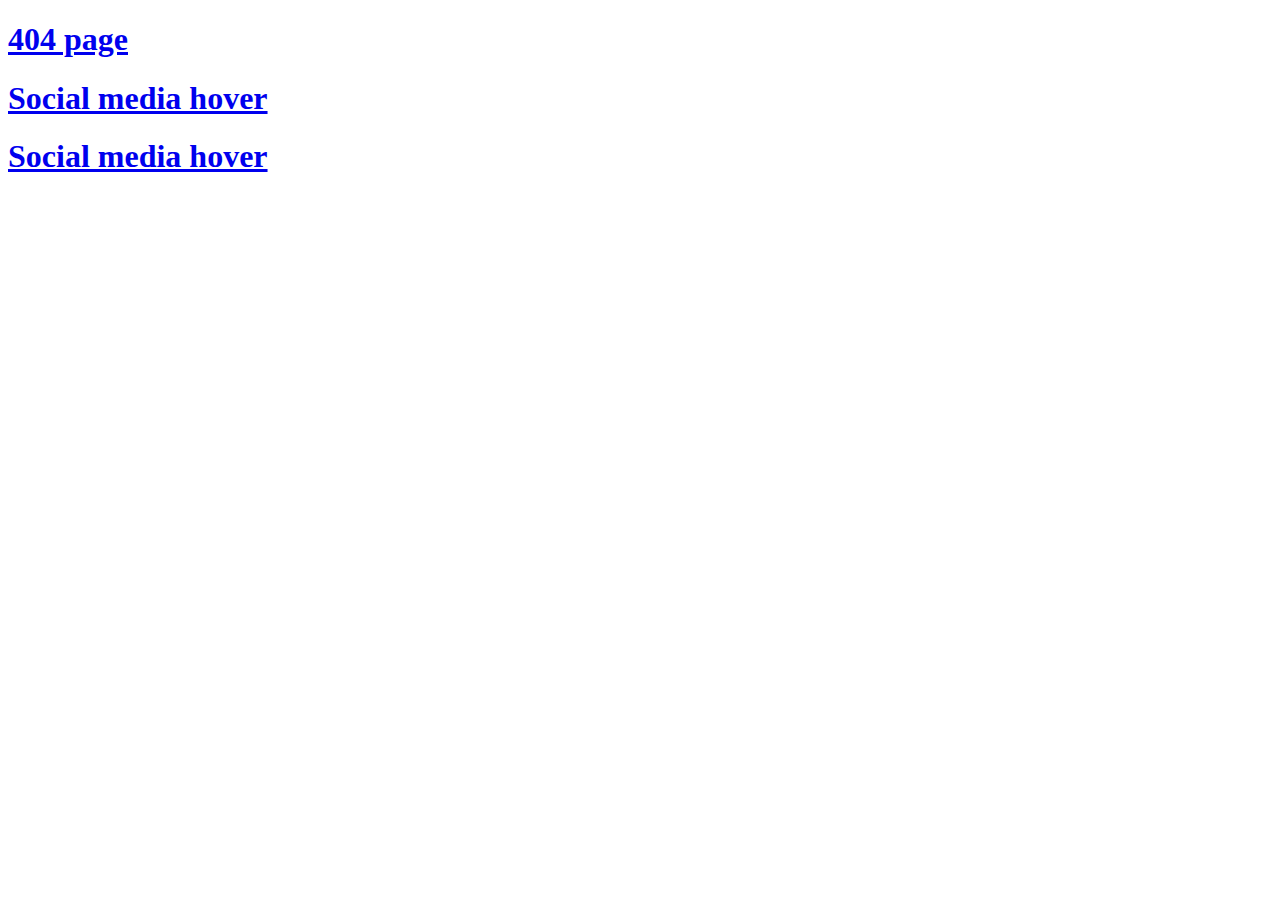
==== index.html @ 15633b41 "feat: Add index page to the library repo" ====
<!DOCTYPE html>
<html lang="en">

<head>
    <meta charset="UTF-8">
    <meta http-equiv="X-UA-Compatible" content="IE=edge">
    <meta name="viewport" content="width=device-width, initial-scale=1.0">
    <title>CSS Library</title>
</head>

<body>
    <h1>
        <a href="/1.404-page/index.html">
            404 page
        </a>
    </h1>

    <h1>
        <a href="/2.icon-hover-effect/index.html">
            Social media hover
        </a>
    </h1>

    <h1>
        <a href="/3.hover-card/index.html">
            Social media hover
        </a>
    </h1>


</body>

</html>
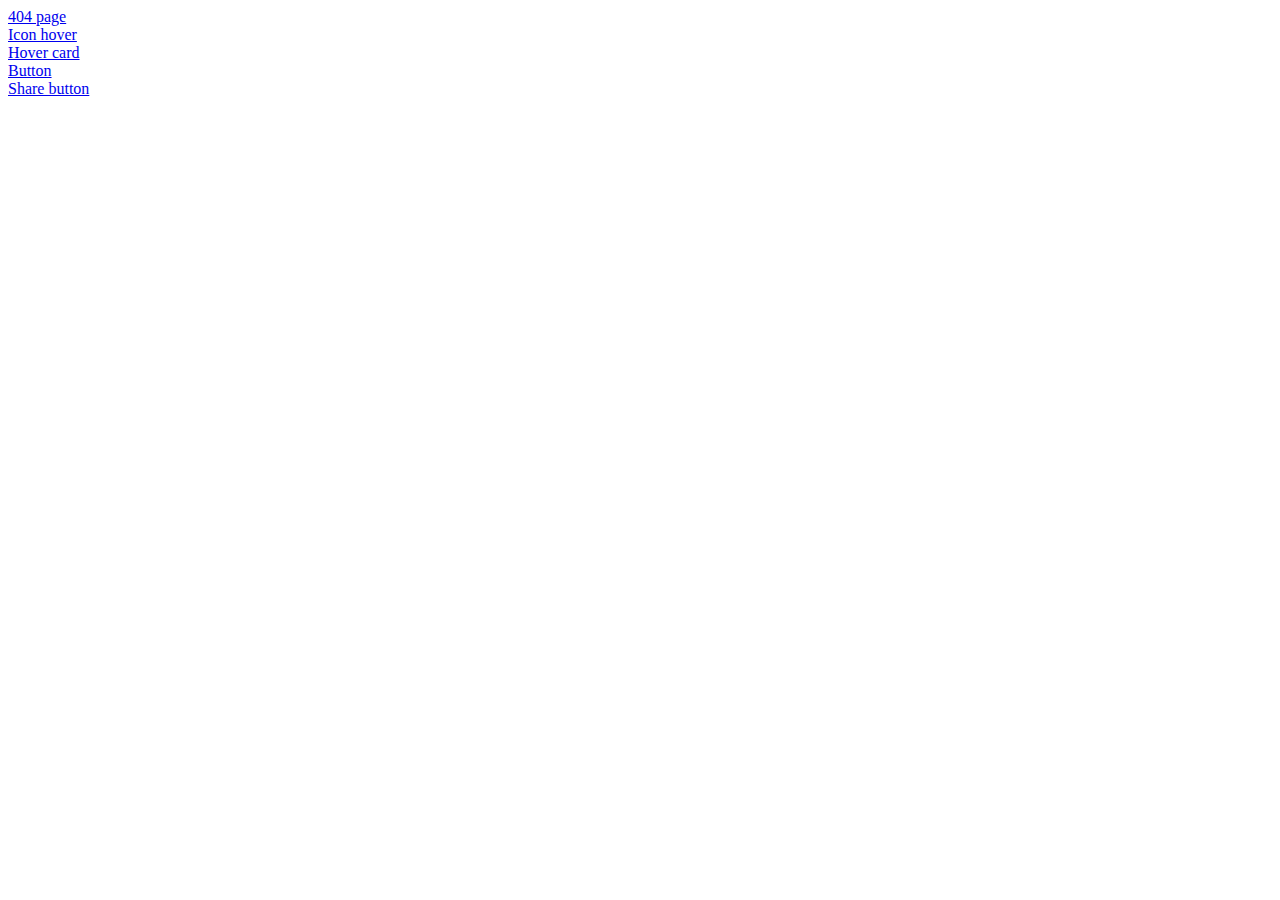
==== commit c9339087: "fix: update styles" ====
--- a/index.html
+++ b/index.html
@@ -5,27 +5,56 @@
     <meta charset="UTF-8">
     <meta http-equiv="X-UA-Compatible" content="IE=edge">
     <meta name="viewport" content="width=device-width, initial-scale=1.0">
+    <link rel="library"
+        href="https://emojipedia-us.s3.dualstack.us-west-1.amazonaws.com/thumbs/120/apple/325/books_1f4da.png"
+        type="image/x-icon">
+    <link rel="stylesheet" href="styles.css">
     <title>CSS Library</title>
 </head>
 
 <body>
-    <h1>
-        <a href="/1.404-page/index.html">
-            404 page
-        </a>
-    </h1>
 
-    <h1>
-        <a href="/2.icon-hover-effect/index.html">
-            Social media hover
-        </a>
-    </h1>
+    <main>
+        <div class="btn" draggable="false">
+            <a href="https://radapls.github.io/CSS-library/1.404-page/index.html">
+                <span class="button_top" draggable="false"> 404 page
+                </span>
+            </a>
+        </div>
 
-    <h1>
-        <a href="/3.hover-card/index.html">
-            Social media hover
-        </a>
-    </h1>
+        <div class="btn" draggable="false">
+            <a href="https://radapls.github.io/CSS-library/2.icon-hover-effect/index.html">
+                <span class="button_top" draggable="false"> Icon hover
+                </span>
+            </a>
+        </div>
+
+        <div class="btn" draggable="false">
+            <a href="https://radapls.github.io/CSS-library/3.hover-card/index.html">
+                <span class="button_top" draggable="false"> Hover card
+                </span>
+            </a>
+        </div>
+
+        <div class="btn" draggable="false">
+            <a href="https://radapls.github.io/CSS-library/4.button/index.html">
+                <span class="button_top" draggable="false"> Button
+                </span>
+            </a>
+
+        </div>
+
+        <div class="btn" draggable="false">
+            <a href="https://radapls.github.io/CSS-library/5.share-button/index.html">
+                <span class="button_top" draggable="false"> Share button
+                </span>
+            </a>
+
+        </div>
+    </main>
+
+
+
 
 
 </body>
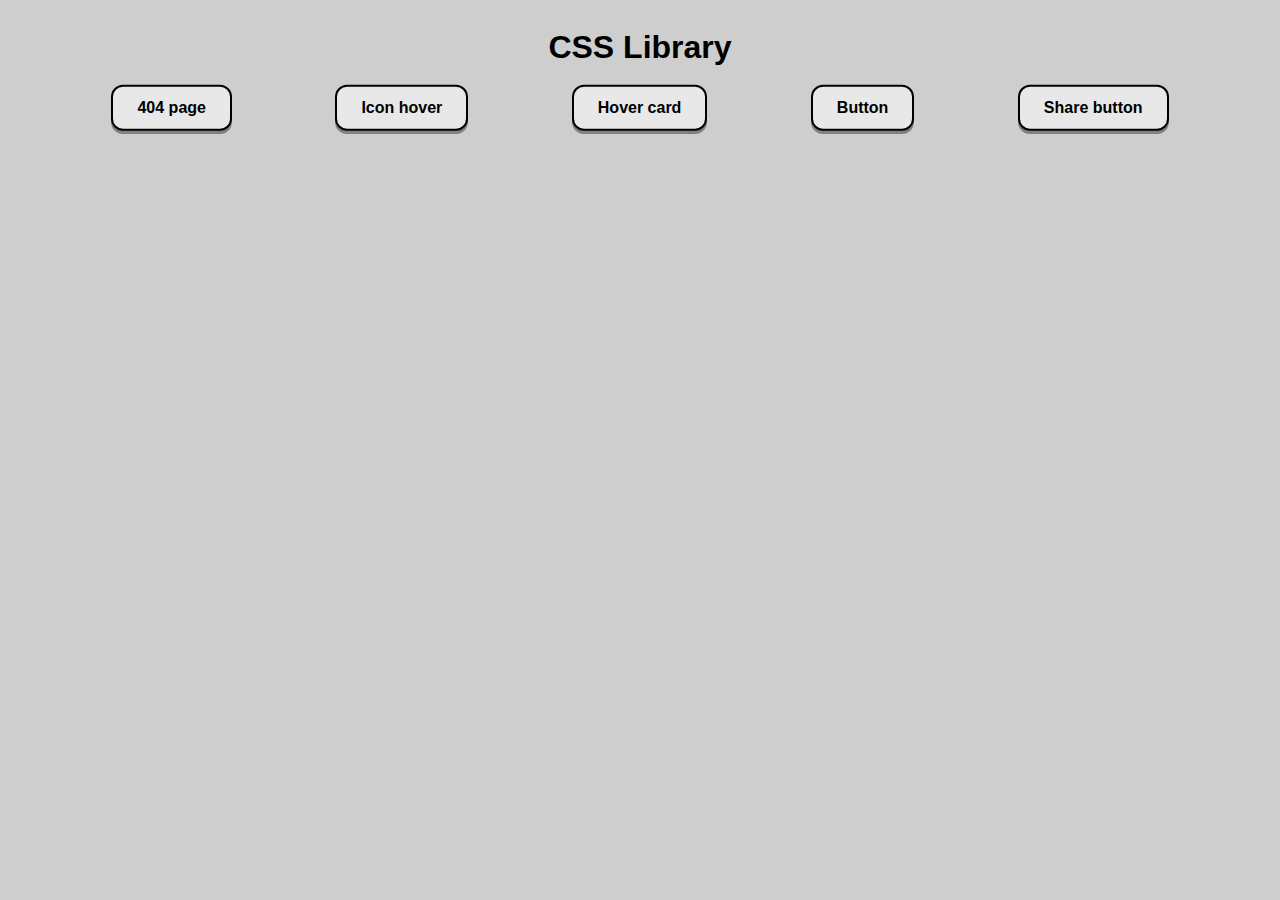
==== commit e4cf5d6b: "feat: Add favicon and header" ====
--- a/index.html
+++ b/index.html
@@ -5,14 +5,17 @@
     <meta charset="UTF-8">
     <meta http-equiv="X-UA-Compatible" content="IE=edge">
     <meta name="viewport" content="width=device-width, initial-scale=1.0">
-    <link rel="library"
-        href="https://emojipedia-us.s3.dualstack.us-west-1.amazonaws.com/thumbs/120/apple/325/books_1f4da.png"
-        type="image/x-icon">
     <link rel="stylesheet" href="styles.css">
+    <link rel="library" href="/favicon.ico" type="image/x-icon">
     <title>CSS Library</title>
 </head>
 
 <body>
+
+    <header>
+        <img src="/favicon.ico" alt="">
+        <h1>CSS Library</h1>
+    </header>
 
     <main>
         <div class="btn" draggable="false">
@@ -51,11 +54,8 @@
             </a>
 
         </div>
+
     </main>
-
-
-
-
 
 </body>
 
--- a/styles.css
+++ b/styles.css
@@ -0,0 +1,61 @@
+*{
+    background-color: rgb(206, 206, 206);
+    font-weight: bold;
+    font-family: sans-serif;
+}
+
+:root{
+    --btn_radius: 0.75em;
+    --btn_color: #e8e8e8;
+    --btn_bg: #000000;
+
+}
+
+header{
+    display: flex;
+    justify-content: center;
+    align-items: center;
+    flex-wrap: wrap;
+}
+
+main{
+    display: flex;
+    justify-content: space-evenly;
+    align-items: center;
+    flex-wrap: wrap;
+
+}
+
+a{
+    text-decoration: none;
+}
+
+
+.btn {
+   border: none;
+   border-radius: var(--btn_radius);
+   background: gray;
+  }
+
+  .button_top {
+   display: block;
+   box-sizing: border-box;
+   border: 2px solid var(--btn_bg);
+   border-radius: var(--btn_radius);
+   padding: 0.75em 1.5em;
+   background: var(--btn_color);
+   color: var(--btn_bg);
+   transform: translateY(-0.2em);
+   transition: transform 0.1s ease;
+   cursor: pointer;
+  }
+
+  .btn:hover .button_top {
+    /* Pull the button upwards when hovered */
+   transform: translateY(-0.33em);
+  }
+
+  .btn:active .button_top {
+    /* Push the button downwards when pressed */
+   transform: translateY(0);
+  }
